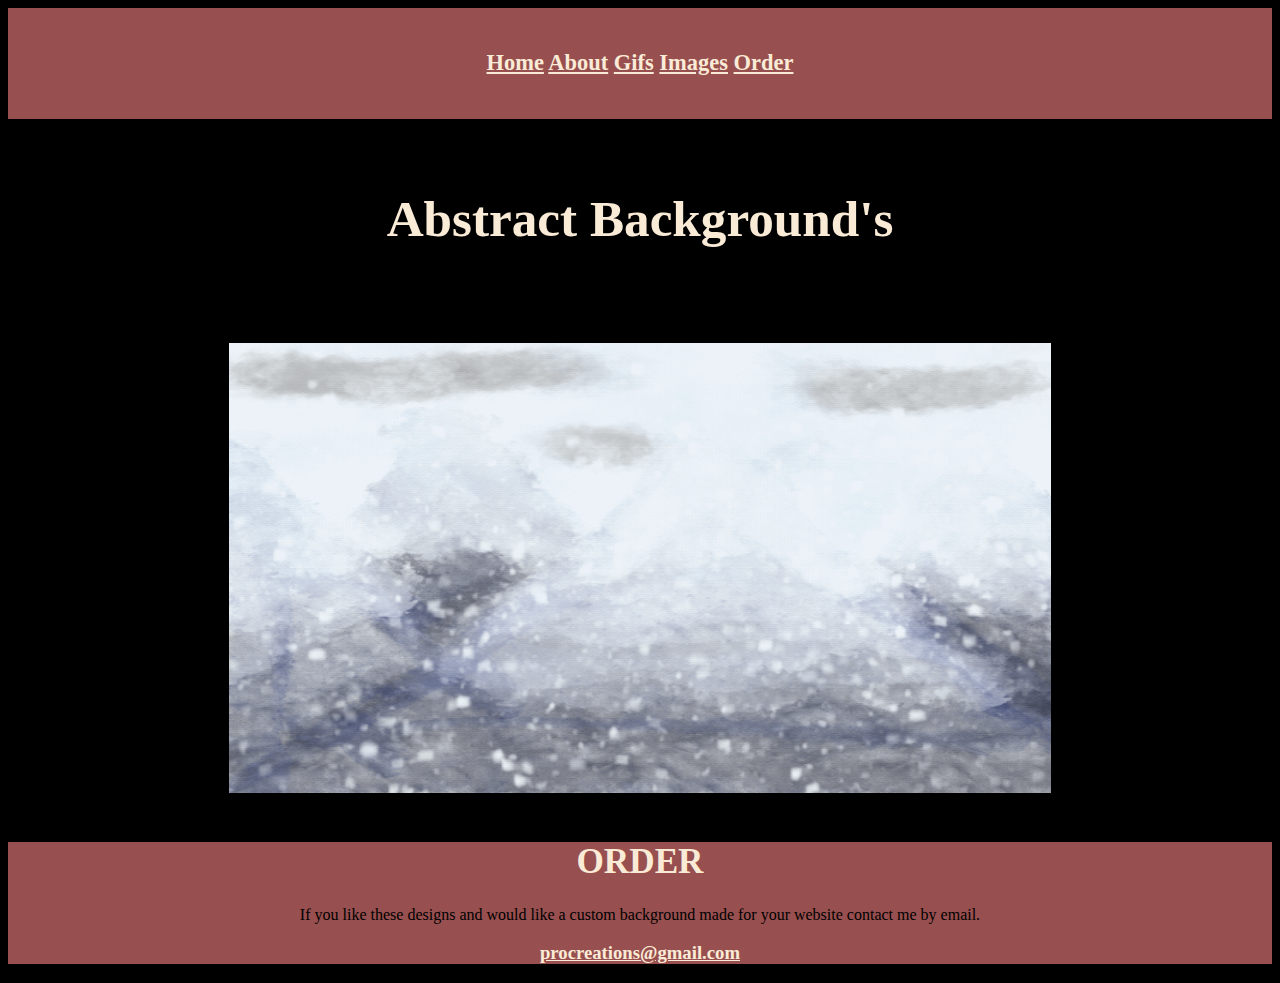
==== index.html @ e4110f4d "Website content" ====
<!DOCTYPE html>
<html lang = "en"></html>
<head>
    <meta charset = "utf-8"/>
    <title>Abstract Backgrounds</title>
    <link href ="css.css" rel="stylesheet" type="text/css">
</head>

<body>
    <div id = "nav">
        <h3>
        <a href="web2.html">Home</a>
        <a href="webAb.html">About</a>
        <a href="WebGi.html">Gifs</a>
        <a href="WebIm.html">Images</a>
        <a href="#order">Order</a> 
        </h3>
    </div>

    <div id= "header"> Abstract Background's</header>
    </div>
    <div>
        <img alt="snowy mountain" width="400px" height="450px" src="images/snow.gif">
    </div>

    <footer>
        <div id="order"> 
        <h1> ORDER </h1>
        <div>If you like these designs and would like a custom background made for your website contact me by email.</div>
        <h3><a href="mailto:procreations@gmail.com">procreations@gmail.com</a></h3>
    </div>
    </footer>
</body>
---- css.css ----
body{
    background-color: black; 
}

#nav {
    background-color: rgb(152, 79, 79);
    padding: 20px 0;
    text-align: center;
    font-size: 1.2em;
    font-weight: bold;
}

a {
    color: antiquewhite;
    text-align: center;
}
#header {
    color: antiquewhite;
    text-align: center;
    margin-top: 70px;
    margin-bottom: 70px;
    font-size: 3.2em;
    font-weight: bold;
}
 
h1 {
    color: antiquewhite;
    text-align: center;
    font-size: 2.2em;
    font-weight: bold;
}

p {
    color: antiquewhite;
    text-align: center;
    margin: auto;
    width: 65%;
    font-size: 1.2em;
    font-weight: bold;
    padding: 20px 0;
    border-style: solid;
}

img {
    display: block;
    padding: 2% 0;
    margin-left: auto;
    margin-right: auto;
    width: 65%;
}

footer {
    background-color: rgb(152, 79, 79);
    text-align: center;
}
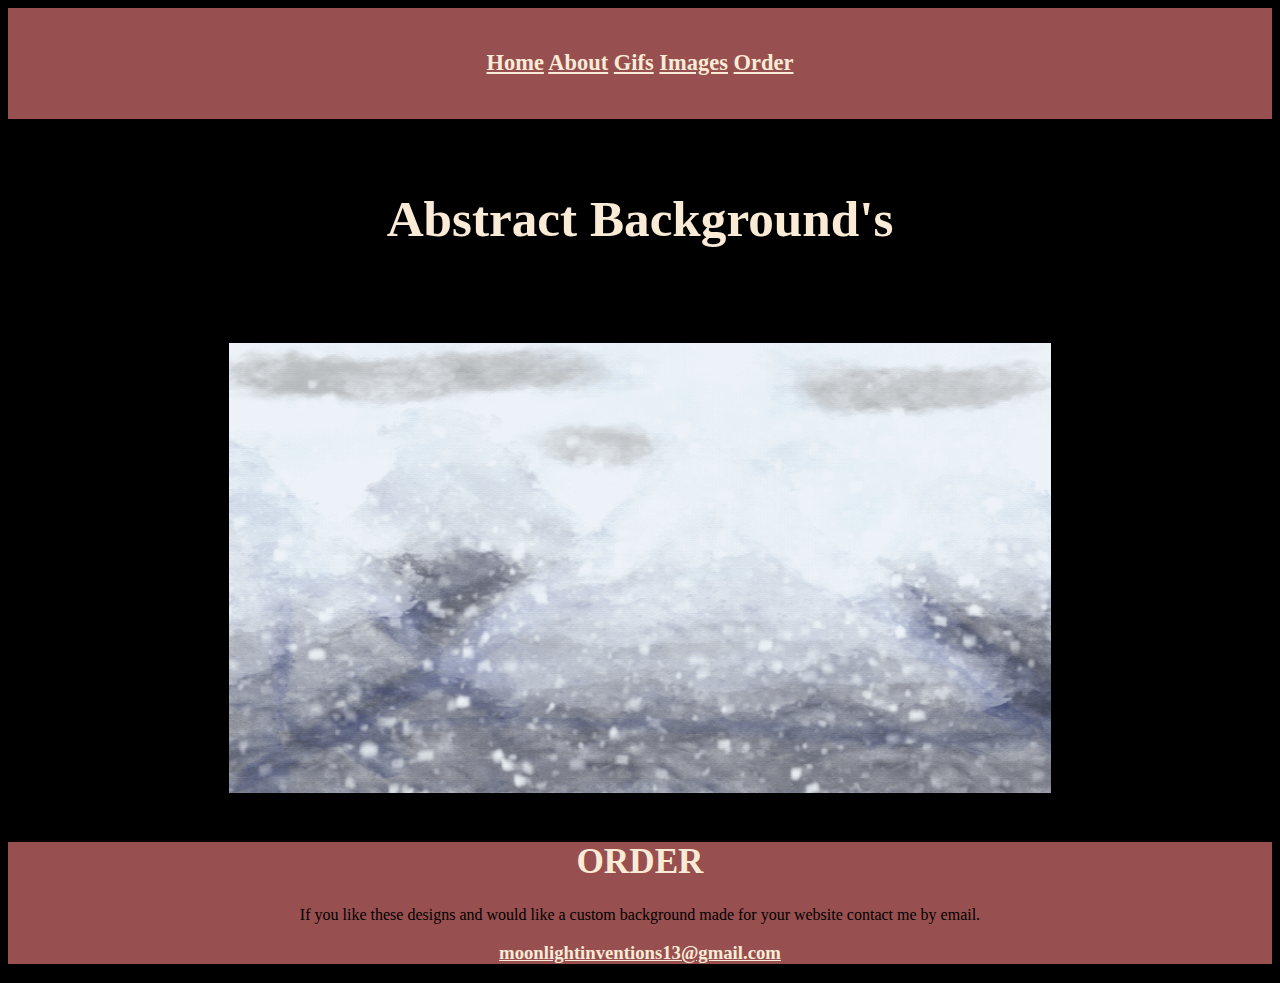
==== commit d396ecaf: "email change" ====
--- a/index.html
+++ b/index.html
@@ -9,7 +9,7 @@
 <body>
     <div id = "nav">
         <h3>
-        <a href="web2.html">Home</a>
+        <a href="index.html">Home</a>
         <a href="webAb.html">About</a>
         <a href="WebGi.html">Gifs</a>
         <a href="WebIm.html">Images</a>
@@ -27,7 +27,7 @@
         <div id="order"> 
         <h1> ORDER </h1>
         <div>If you like these designs and would like a custom background made for your website contact me by email.</div>
-        <h3><a href="mailto:procreations@gmail.com">procreations@gmail.com</a></h3>
+        <h3><a href="mailto:moonlightinventions13@gmail.com">moonlightinventions13@gmail.com</a></h3>
     </div>
     </footer>
 </body>